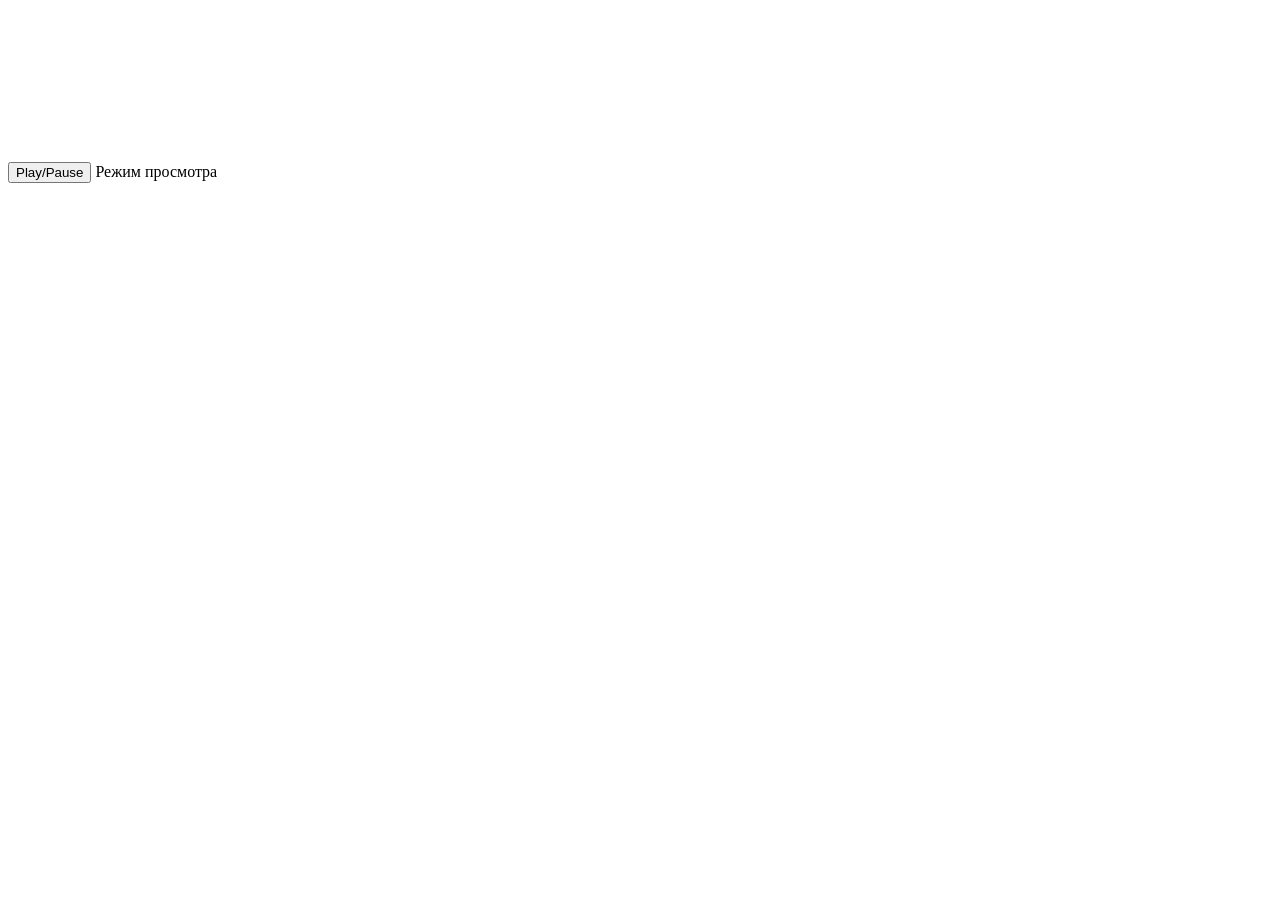
==== iframev2/index.html @ 65845b36 "Create index.html" ====
<!DOCTYPE html>
<html lang="ru">
<head>
    <meta charset="UTF-8">
    <meta name="viewport" content="width=device-width, initial-scale=1.0">
    <title>iframev2 Viewer</title>
    <link rel="stylesheet" href="styles.css">
</head>
<body>

    <!-- Главный контейнер для iframe -->
    <div id="iframe-container" class="iframe-container">
        <!-- Сам iframe, URL в который вставит JS -->
        <iframe id="target-iframe" src="" frameborder="0" allowfullscreen></iframe>
        
        <!-- Кастомная панель управления (скроется, если передан флаг nocontrols или disableiframegui) -->
        <div id="gui-controls" class="gui-controls">
            <button onclick="alert('Действие плеера')">Play/Pause</button>
            <span id="status-badge" class="badge">Режим просмотра</span>
        </div>
    </div>

    <script src="script.js"></script>
</body>
</html>
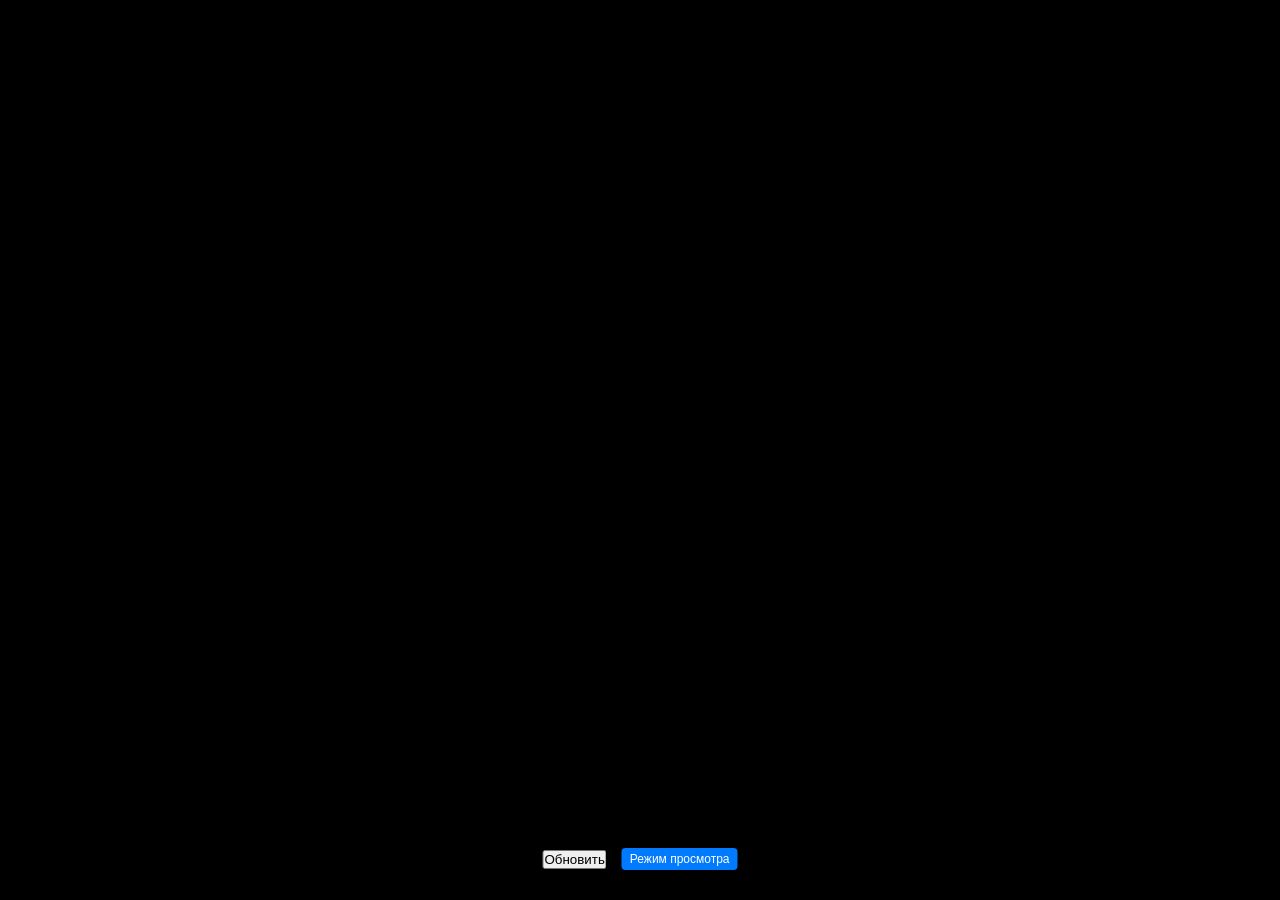
==== commit 5ac7e410: "Update index.html" ====
--- a/iframev2/index.html
+++ b/iframev2/index.html
@@ -8,14 +8,18 @@
 </head>
 <body>
 
-    <!-- Главный контейнер для iframe -->
+    <!-- Главный контейнер -->
     <div id="iframe-container" class="iframe-container">
-        <!-- Сам iframe, URL в который вставит JS -->
-        <iframe id="target-iframe" src="" frameborder="0" allowfullscreen></iframe>
         
-        <!-- Кастомная панель управления (скроется, если передан флаг nocontrols или disableiframegui) -->
+        <!-- Лоадер/Заставка на время загрузки сайта -->
+        <div id="loader" class="loader">Загрузка контента...</div>
+
+        <!-- Сам iframe для отображения сайта/приложения -->
+        <iframe id="target-iframe" src="" frameborder="0" allowfullscreen allow="geolocation; microphone; camera; midi; encrypted-media;"></iframe>
+        
+        <!-- Кастомный GUI-интерфейс (скроется при nocontrols или disableiframegui) -->
         <div id="gui-controls" class="gui-controls">
-            <button onclick="alert('Действие плеера')">Play/Pause</button>
+            <button onclick="location.reload()">Обновить</button>
             <span id="status-badge" class="badge">Режим просмотра</span>
         </div>
     </div>
--- a/iframev2/styles.css
+++ b/iframev2/styles.css
@@ -0,0 +1,77 @@
+/* Сброс базовых стилей */
+* {
+    box-sizing: border-box;
+    margin: 0;
+    padding: 0;
+}
+
+body, html {
+    width: 100%;
+    height: 100%;
+    background-color: #000; /* Черный фон, как у видеоплееров */
+    font-family: Arial, sans-serif;
+    overflow: hidden;
+}
+
+/* Контейнер на весь экран */
+.iframe-container {
+    position: relative;
+    width: 100%;
+    height: 100%;
+    display: flex;
+    justify-content: center;
+    align-items: center;
+}
+
+/* Сам фрейм заполняет всё пространство */
+#target-iframe {
+    width: 100%;
+    height: 100%;
+    border: none;
+}
+
+/* Интерфейс управления поверх iframe */
+.gui-controls {
+    position: absolute;
+    bottom: 20px;
+    left: 50%;
+    transform: translateX(-50%);
+    background: rgba(0, 0, 0, 0.7);
+    padding: 10px 20px;
+    border-radius: 8px;
+    display: flex;
+    gap: 15px;
+    align-items: center;
+    transition: opacity 0.3s ease;
+}
+
+.badge {
+    color: #fff;
+    background: #007bff;
+    padding: 4px 8px;
+    border-radius: 4px;
+    font-size: 12px;
+}
+
+/* --- Модификаторы, управляемые через JS параметры --- */
+
+/* Скрытие графического интерфейса (disableiframegui или nocontrols) */
+.hide-gui .gui-controls {
+    display: none !important;
+}
+
+/* Если включен режим novideo (например, только аудио или заглушка) */
+.no-video #target-iframe {
+    opacity: 0.1; /* Скрываем или приглушаем видео */
+}
+.no-video::after {
+    content: "Видео отключено владельцем";
+    position: absolute;
+    color: #fff;
+    font-size: 18px;
+}
+
+/* Стиль для бесплатного режима (free) */
+.free-mode .badge {
+    background: #28a745;
+}
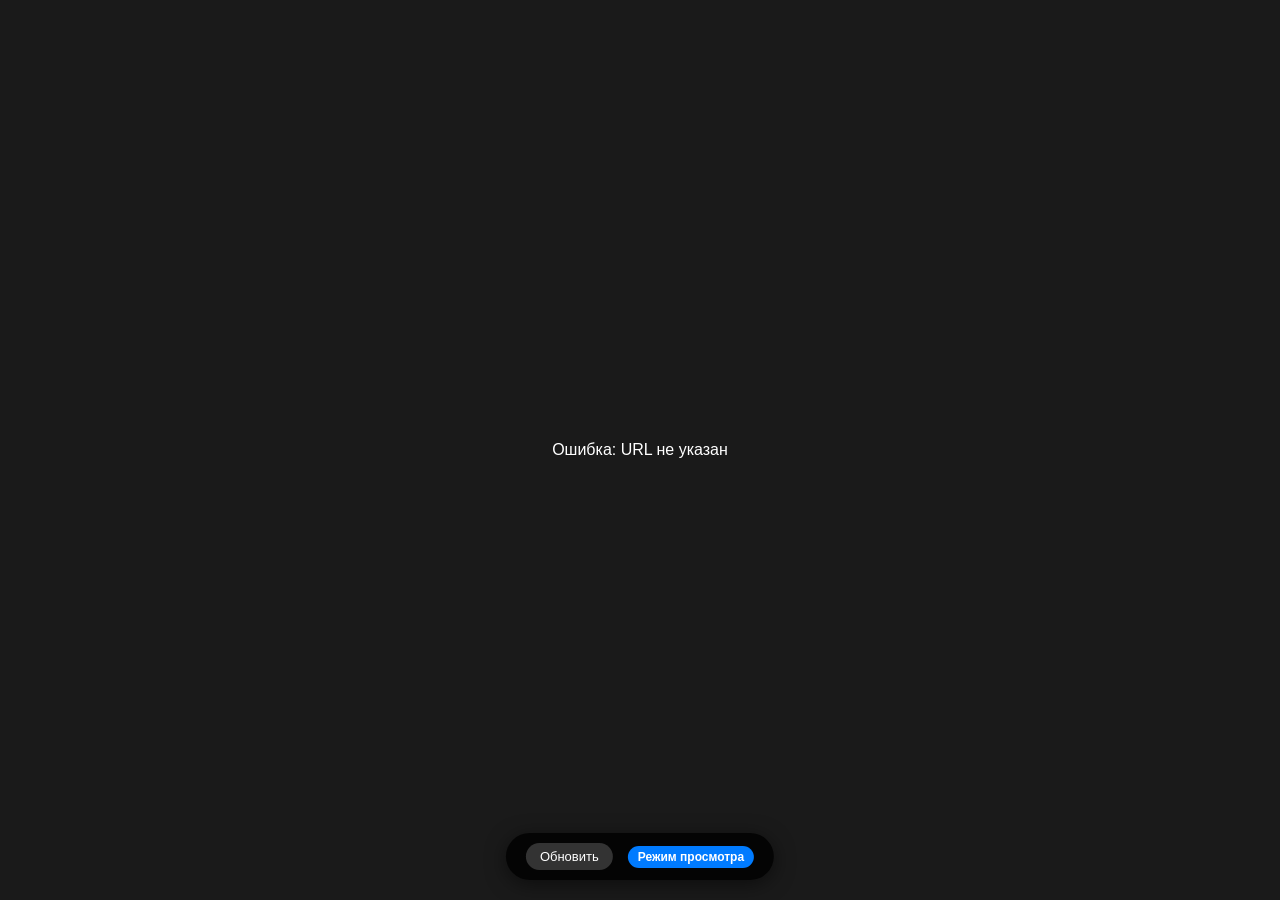
==== commit 75420a58: "Update index.html" ====
--- a/iframev2/index.html
+++ b/iframev2/index.html
@@ -8,16 +8,22 @@
 </head>
 <body>
 
-    <!-- Главный контейнер -->
     <div id="iframe-container" class="iframe-container">
-        
-        <!-- Лоадер/Заставка на время загрузки сайта -->
+        <!-- Лоадер -->
         <div id="loader" class="loader">Загрузка контента...</div>
 
-        <!-- Сам iframe для отображения сайта/приложения -->
+        <!-- Окно ошибки, если сертификат заблокирован -->
+        <div id="error-notice" class="error-notice hidden">
+            <h3>⚠️ Ошибка безопасности или блокировка</h3>
+            <p>Браузер заблокировал отображение сайта из-за проблем с SSL-сертификатом.</p>
+            <p>Чтобы исправить это, нажмите кнопку ниже, выберите <strong>"Дополнительно" → "Перейти на сайт (небезопасно)"</strong>, а затем вернитесь сюда или обновите страницу.</p>
+            <a id="bypass-link" href="#" target="_blank" class="error-btn">Разрешить доступ к сайту</a>
+        </div>
+
+        <!-- Сам iframe -->
         <iframe id="target-iframe" src="" frameborder="0" allowfullscreen allow="geolocation; microphone; camera; midi; encrypted-media;"></iframe>
         
-        <!-- Кастомный GUI-интерфейс (скроется при nocontrols или disableiframegui) -->
+        <!-- Кастомный GUI-интерфейс -->
         <div id="gui-controls" class="gui-controls">
             <button onclick="location.reload()">Обновить</button>
             <span id="status-badge" class="badge">Режим просмотра</span>
--- a/iframev2/styles.css
+++ b/iframev2/styles.css
@@ -1,4 +1,4 @@
-/* Сброс базовых стилей */
+/* Базовые сбросы */
 * {
     box-sizing: border-box;
     margin: 0;
@@ -8,12 +8,11 @@
 body, html {
     width: 100%;
     height: 100%;
-    background-color: #000; /* Черный фон, как у видеоплееров */
-    font-family: Arial, sans-serif;
+    background-color: #1a1a1a;
+    font-family: -apple-system, BlinkMacSystemFont, "Segoe UI", Roboto, Helvetica, Arial, sans-serif;
     overflow: hidden;
 }
 
-/* Контейнер на весь экран */
 .iframe-container {
     position: relative;
     width: 100%;
@@ -23,55 +22,90 @@
     align-items: center;
 }
 
-/* Сам фрейм заполняет всё пространство */
 #target-iframe {
     width: 100%;
     height: 100%;
     border: none;
+    display: block;
 }
 
-/* Интерфейс управления поверх iframe */
+.loader {
+    position: absolute;
+    color: #fff;
+    font-size: 16px;
+    font-weight: 500;
+    pointer-events: none;
+    transition: opacity 0.3s ease;
+    z-index: 5;
+}
+.loaded .loader {
+    opacity: 0;
+}
+
+/* Окно обработки ошибки сертификата */
+.error-notice {
+    position: absolute;
+    max-width: 450px;
+    background: #2d2d2d;
+    color: #fff;
+    padding: 25px;
+    border-radius: 12px;
+    text-align: center;
+    box-shadow: 0 10px 30px rgba(0,0,0,0.5);
+    z-index: 20;
+    display: flex;
+    flex-direction: column;
+    gap: 15px;
+}
+.error-notice h3 { color: #ff4d4d; }
+.error-notice p { font-size: 14px; color: #ccc; line-height: 1.4; }
+.hidden { display: none !important; }
+
+.error-btn {
+    display: inline-block;
+    background: #ff4d4d;
+    color: #fff;
+    text-decoration: none;
+    padding: 12px 20px;
+    border-radius: 6px;
+    font-weight: bold;
+    transition: background 0.2s;
+}
+.error-btn:hover { background: #e03d3d; }
+
 .gui-controls {
     position: absolute;
     bottom: 20px;
     left: 50%;
     transform: translateX(-50%);
-    background: rgba(0, 0, 0, 0.7);
+    background: rgba(0, 0, 0, 0.85);
     padding: 10px 20px;
-    border-radius: 8px;
+    border-radius: 30px;
     display: flex;
     gap: 15px;
     align-items: center;
-    transition: opacity 0.3s ease;
+    box-shadow: 0 4px 20px rgba(0,0,0,0.5);
+    z-index: 10;
+}
+
+.gui-controls button {
+    background: #333;
+    color: #fff;
+    border: none;
+    padding: 6px 14px;
+    border-radius: 20px;
+    cursor: pointer;
+    font-size: 13px;
 }
 
 .badge {
     color: #fff;
     background: #007bff;
-    padding: 4px 8px;
-    border-radius: 4px;
+    padding: 4px 10px;
+    border-radius: 20px;
     font-size: 12px;
+    font-weight: bold;
 }
 
-/* --- Модификаторы, управляемые через JS параметры --- */
-
-/* Скрытие графического интерфейса (disableiframegui или nocontrols) */
-.hide-gui .gui-controls {
-    display: none !important;
-}
-
-/* Если включен режим novideo (например, только аудио или заглушка) */
-.no-video #target-iframe {
-    opacity: 0.1; /* Скрываем или приглушаем видео */
-}
-.no-video::after {
-    content: "Видео отключено владельцем";
-    position: absolute;
-    color: #fff;
-    font-size: 18px;
-}
-
-/* Стиль для бесплатного режима (free) */
-.free-mode .badge {
-    background: #28a745;
-}
+.hide-gui .gui-controls { display: none !important; }
+.free-mode .badge { background: #28a745; }
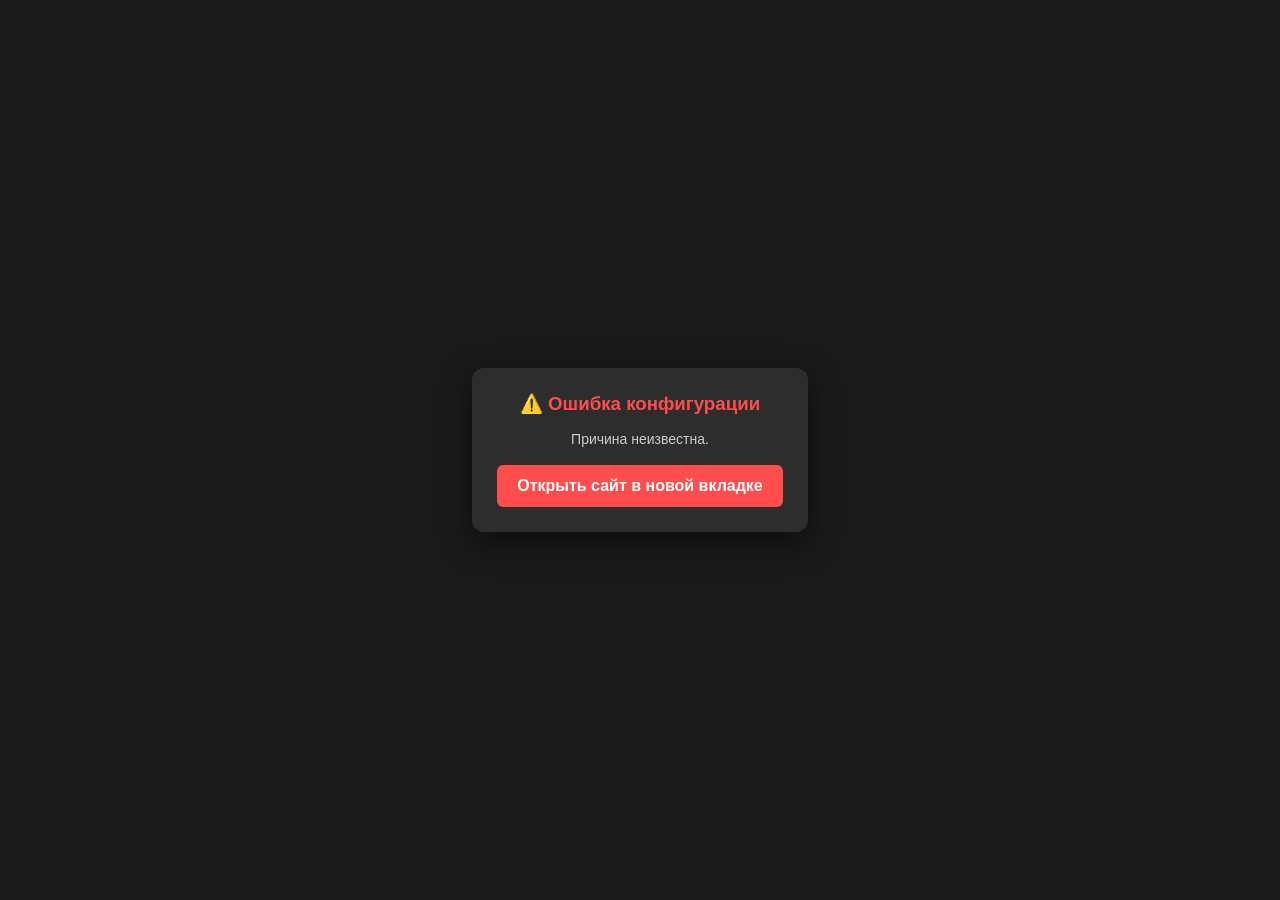
==== commit 1231f0f7: "Update index.html" ====
--- a/iframev2/index.html
+++ b/iframev2/index.html
@@ -3,33 +3,28 @@
 <head>
     <meta charset="UTF-8">
     <meta name="viewport" content="width=device-width, initial-scale=1.0">
-    <title>iframev2 Viewer</title>
+    <title>Viewer</title>
     <link rel="stylesheet" href="styles.css">
 </head>
 <body>
 
     <div id="iframe-container" class="iframe-container">
         <!-- Лоадер -->
-        <div id="loader" class="loader">Загрузка контента...</div>
+        <div id="loader" class="loader">Загрузка...</div>
 
-        <!-- Окно ошибки, если сертификат заблокирован -->
+        <!-- Панель ошибки (скрыта по умолчанию) -->
         <div id="error-notice" class="error-notice hidden">
-            <h3>⚠️ Ошибка безопасности или блокировка</h3>
-            <p>Браузер заблокировал отображение сайта из-за проблем с SSL-сертификатом.</p>
-            <p>Чтобы исправить это, нажмите кнопку ниже, выберите <strong>"Дополнительно" → "Перейти на сайт (небезопасно)"</strong>, а затем вернитесь сюда или обновите страницу.</p>
-            <a id="bypass-link" href="#" target="_blank" class="error-btn">Разрешить доступ к сайту</a>
+            <h3>⚠️ Контент не отображается</h3>
+            <p id="error-message">Причина неизвестна.</p>
+            <!-- Кнопка перехода -->
+            <a id="bypass-link" href="#" class="error-btn" target="_blank" rel="noopener noreferrer">Открыть сайт в новой вкладке</a>
         </div>
 
         <!-- Сам iframe -->
-        <iframe id="target-iframe" src="" frameborder="0" allowfullscreen allow="geolocation; microphone; camera; midi; encrypted-media;"></iframe>
-        
-        <!-- Кастомный GUI-интерфейс -->
-        <div id="gui-controls" class="gui-controls">
-            <button onclick="location.reload()">Обновить</button>
-            <span id="status-badge" class="badge">Режим просмотра</span>
-        </div>
+        <iframe id="target-iframe" src="" frameborder="0"></iframe>
     </div>
 
+    <!-- Скрипт -->
     <script src="script.js"></script>
 </body>
 </html>
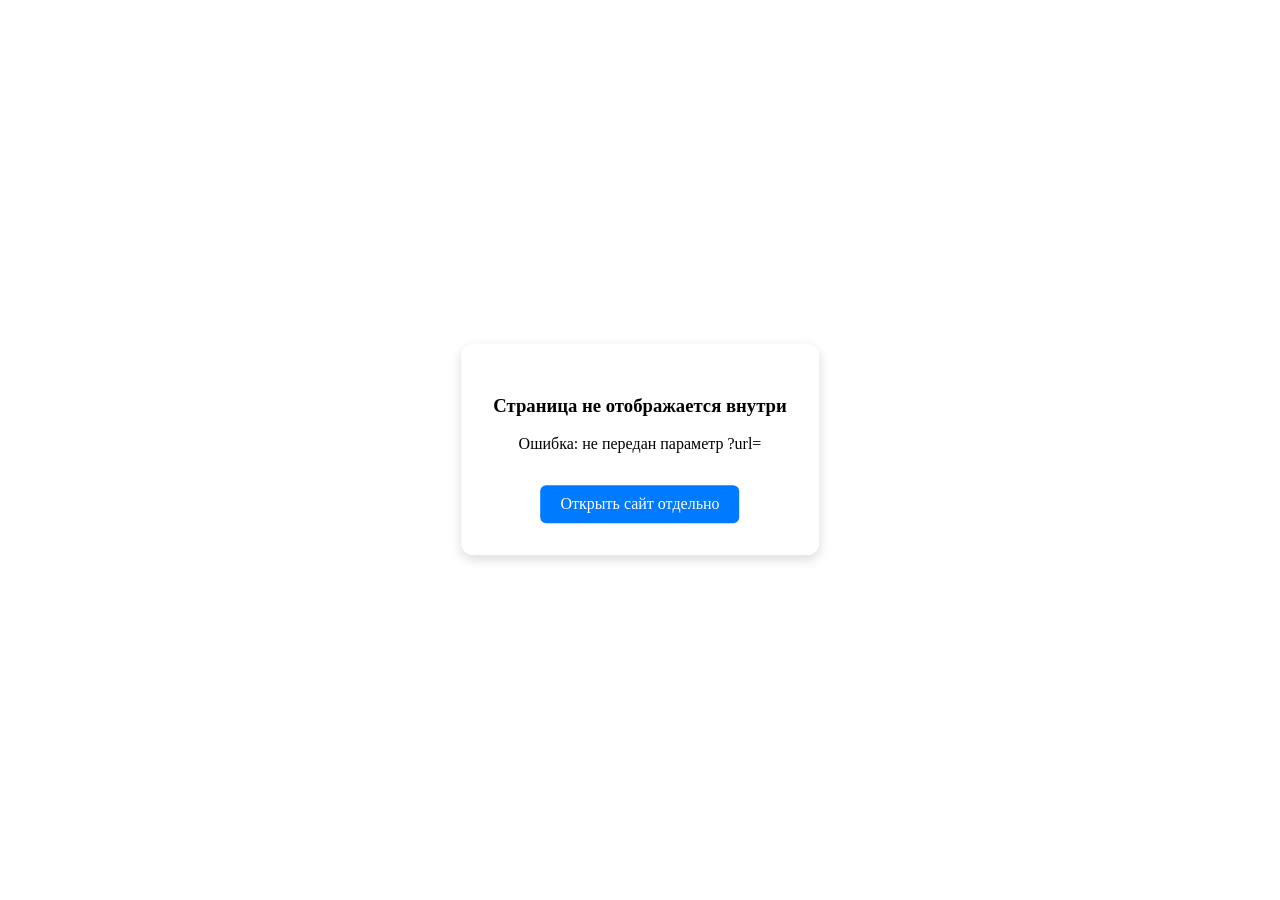
==== commit d294b510: "Update index.html" ====
--- a/iframev2/index.html
+++ b/iframev2/index.html
@@ -2,29 +2,66 @@
 <html lang="ru">
 <head>
     <meta charset="UTF-8">
-    <meta name="viewport" content="width=device-width, initial-scale=1.0">
     <title>Viewer</title>
-    <link rel="stylesheet" href="styles.css">
+    <style>
+        body { margin: 0; padding: 0; overflow: hidden; }
+        #wrapper { position: relative; width: 100%; height: 100vh; }
+        iframe { width: 100%; height: 100%; border: none; display: block; }
+        .fallback {
+            position: absolute; top: 50%; left: 50%; transform: translate(-50%, -50%);
+            background: #fff; padding: 2rem; border-radius: 12px;
+            box-shadow: 0 4px 12px rgba(0,0,0,0.15);
+            text-align: center;
+            display: none; /* Скрыто по умолчанию */
+        }
+        .btn {
+            display: inline-block; margin-top: 1rem;
+            padding: 10px 20px; background: #007bff; color: #fff;
+            text-decoration: none; border-radius: 6px;
+        }
+    </style>
 </head>
 <body>
 
-    <div id="iframe-container" class="iframe-container">
-        <!-- Лоадер -->
-        <div id="loader" class="loader">Загрузка...</div>
+<div id="wrapper">
+    <!-- Сюда скрипт подставит ссылку -->
+    <iframe id="targetFrame" src="about:blank"></iframe>
 
-        <!-- Панель ошибки (скрыта по умолчанию) -->
-        <div id="error-notice" class="error-notice hidden">
-            <h3>⚠️ Контент не отображается</h3>
-            <p id="error-message">Причина неизвестна.</p>
-            <!-- Кнопка перехода -->
-            <a id="bypass-link" href="#" class="error-btn" target="_blank" rel="noopener noreferrer">Открыть сайт в новой вкладке</a>
-        </div>
+    <!-- Панель, которая появится, если iframe не загрузится -->
+    <div id="errorPanel" class="fallback">
+        <h3>Страница не отображается внутри</h3>
+        <p>Браузер заблокировал загрузку из соображений безопасности.</p>
+        <a id="openLink" href="#" class="btn" target="_blank" rel="noopener noreferrer">Открыть сайт отдельно</a>
+    </div>
+</div>
 
-        <!-- Сам iframe -->
-        <iframe id="target-iframe" src="" frameborder="0"></iframe>
-    </div>
+<script>
+document.addEventListener("DOMContentLoaded", () => {
+    const params = new URLSearchParams(window.location.search);
+    const url = params.get('url');
+    
+    const frame = document.getElementById('targetFrame');
+    const panel = document.getElementById('errorPanel');
+    const link = document.getElementById('openLink');
 
-    <!-- Скрипт -->
-    <script src="script.js"></script>
+    if (!url) {
+        frame.style.display = 'none';
+        panel.style.display = 'block';
+        panel.querySelector('p').innerText = 'Ошибка: не передан параметр ?url=';
+        return;
+    }
+
+    // Пытаемся загрузить ссылку как есть
+    frame.src = url;
+
+    // Если загрузка не удалась (Mixed Content, CORS, ошибка сети)
+    frame.onerror = () => {
+        frame.style.display = 'none'; // Скрываем пустой iframe
+        panel.style.display = 'block'; // Показываем панель
+        link.href = url; // Кнопка ведёт на ту же ссылку
+    };
+});
+</script>
+
 </body>
 </html>
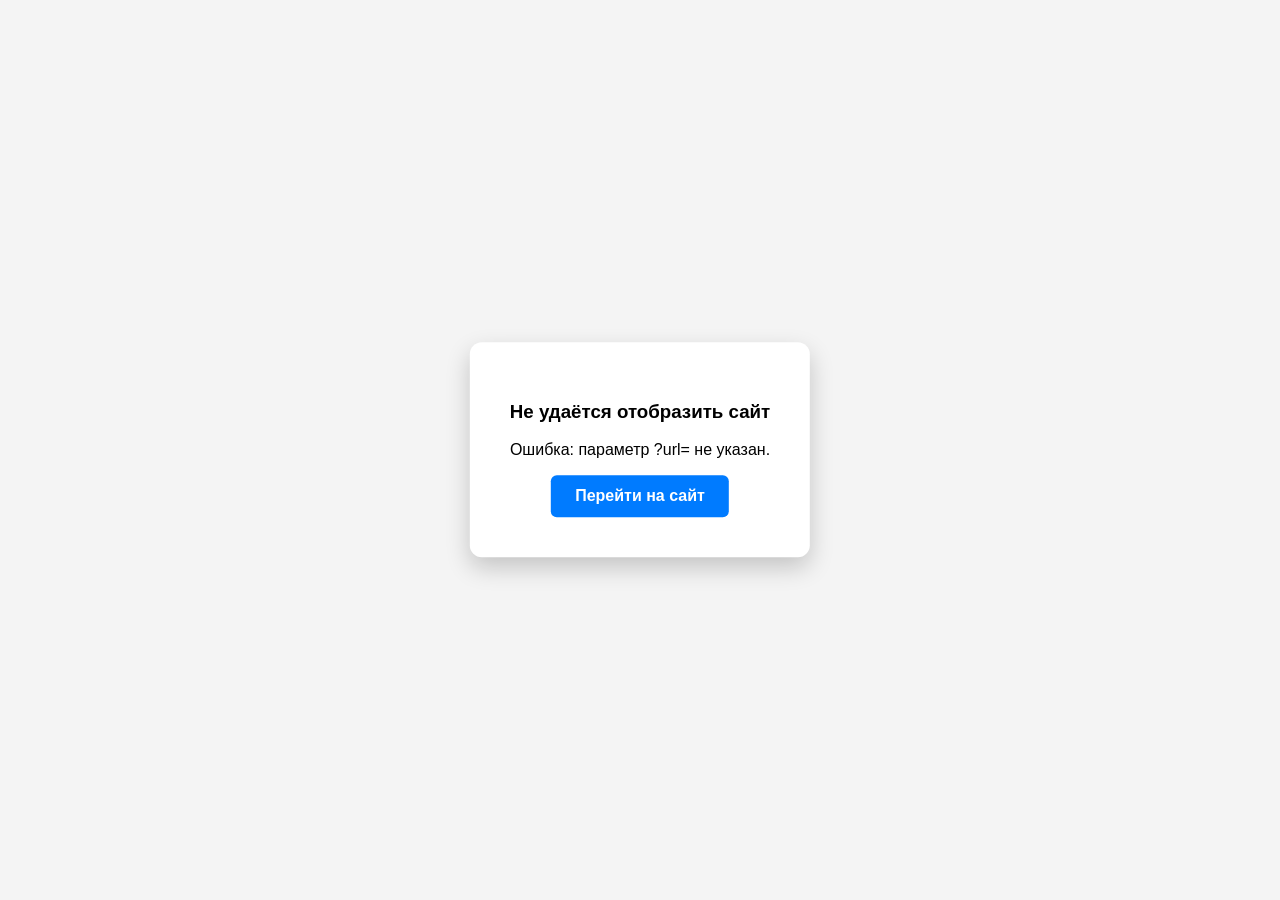
==== commit 6aab616b: "Update index.html" ====
--- a/iframev2/index.html
+++ b/iframev2/index.html
@@ -4,62 +4,92 @@
     <meta charset="UTF-8">
     <title>Viewer</title>
     <style>
-        body { margin: 0; padding: 0; overflow: hidden; }
-        #wrapper { position: relative; width: 100%; height: 100vh; }
+        body { margin: 0; padding: 0; background: #f4f4f4; font-family: Arial, sans-serif; }
+        #wrapper { position: relative; width: 100%; height: 100vh; overflow: hidden; }
+        
+        /* Стили для iframe */
         iframe { width: 100%; height: 100%; border: none; display: block; }
-        .fallback {
+
+        /* Панель ошибки (появляется только если нельзя показать iframe) */
+        .fallback-panel {
             position: absolute; top: 50%; left: 50%; transform: translate(-50%, -50%);
-            background: #fff; padding: 2rem; border-radius: 12px;
-            box-shadow: 0 4px 12px rgba(0,0,0,0.15);
+            background: white; padding: 40px; border-radius: 12px;
+            box-shadow: 0 10px 25px rgba(0,0,0,0.2);
             text-align: center;
-            display: none; /* Скрыто по умолчанию */
+            max-width: 500px;
+            display: none; /* Скрыта по умолчанию */
         }
         .btn {
-            display: inline-block; margin-top: 1rem;
-            padding: 10px 20px; background: #007bff; color: #fff;
-            text-decoration: none; border-radius: 6px;
+            display: inline-block; padding: 12px 24px; background: #007bff; color: white;
+            text-decoration: none; border-radius: 6px; font-weight: bold;
         }
+        .btn:hover { background: #0056b3; }
     </style>
 </head>
 <body>
 
 <div id="wrapper">
-    <!-- Сюда скрипт подставит ссылку -->
+    <!-- Сюда будет грузиться сайт, если можно -->
     <iframe id="targetFrame" src="about:blank"></iframe>
 
-    <!-- Панель, которая появится, если iframe не загрузится -->
-    <div id="errorPanel" class="fallback">
-        <h3>Страница не отображается внутри</h3>
-        <p>Браузер заблокировал загрузку из соображений безопасности.</p>
-        <a id="openLink" href="#" class="btn" target="_blank" rel="noopener noreferrer">Открыть сайт отдельно</a>
+    <!-- Панель с кнопкой, если нельзя -->
+    <div id="errorPanel" class="fallback-panel">
+        <h3>Не удаётся отобразить сайт</h3>
+        <p id="errorText">Браузер блокирует загрузку.</p>
+        <a id="openLink" href="#" class="btn" target="_blank" rel="noopener noreferrer">Перейти на сайт</a>
     </div>
 </div>
 
 <script>
 document.addEventListener("DOMContentLoaded", () => {
     const params = new URLSearchParams(window.location.search);
-    const url = params.get('url');
+    const rawUrl = params.get('url');
     
     const frame = document.getElementById('targetFrame');
     const panel = document.getElementById('errorPanel');
+    const errorText = document.getElementById('errorText');
     const link = document.getElementById('openLink');
 
-    if (!url) {
+    // 1. Проверка: есть ли вообще ссылка
+    if (!rawUrl) {
         frame.style.display = 'none';
         panel.style.display = 'block';
-        panel.querySelector('p').innerText = 'Ошибка: не передан параметр ?url=';
+        errorText.innerText = 'Ошибка: параметр ?url= не указан.';
         return;
     }
 
-    // Пытаемся загрузить ссылку как есть
-    frame.src = url;
+    let finalUrl = rawUrl.trim();
 
-    // Если загрузка не удалась (Mixed Content, CORS, ошибка сети)
-    frame.onerror = () => {
-        frame.style.display = 'none'; // Скрываем пустой iframe
+    // 2. ГЛАВНАЯ ЛОГИКА: Если ссылка начинается с http:// (но не https),
+    // мы НЕ пытаемся грузить её в iframe, чтобы не получить ошибку Mixed Content.
+    // Сразу показываем кнопку.
+    if (finalUrl.startsWith('http://') && !finalUrl.startsWith('https://')) {
+        console.log('HTTP ссылка обнаружена. Пропускаем iframe, показываем кнопку.');
+        frame.style.display = 'none'; // Скрываем iframe
         panel.style.display = 'block'; // Показываем панель
-        link.href = url; // Кнопка ведёт на ту же ссылку
-    };
+        
+        errorText.innerText = 'Этот сайт использует незащищённое соединение (HTTP). Браузер запрещает показывать такие сайты внутри других страниц.';
+        link.href = finalUrl;
+        return; // Выходим, дальше ничего не делаем
+    } 
+    // Если ссылка https или без протокола — пробуем грузить
+    else {
+        // Добавляем https, если протокола вообще нет (например, site.com)
+        if (!finalUrl.startsWith('http')) {
+            finalUrl = 'https://' + finalUrl;
+        }
+
+        // Пытаемся загрузить
+        frame.src = finalUrl;
+
+        // Если загрузка всё равно не удалась (например, сайт сам запрещает iframe)
+        frame.onerror = () => {
+            frame.style.display = 'none';
+            panel.style.display = 'block';
+            errorText.innerText = 'Сайт запрещает встраивание в другие страницы.';
+            link.href = finalUrl;
+        };
+    }
 });
 </script>
 
